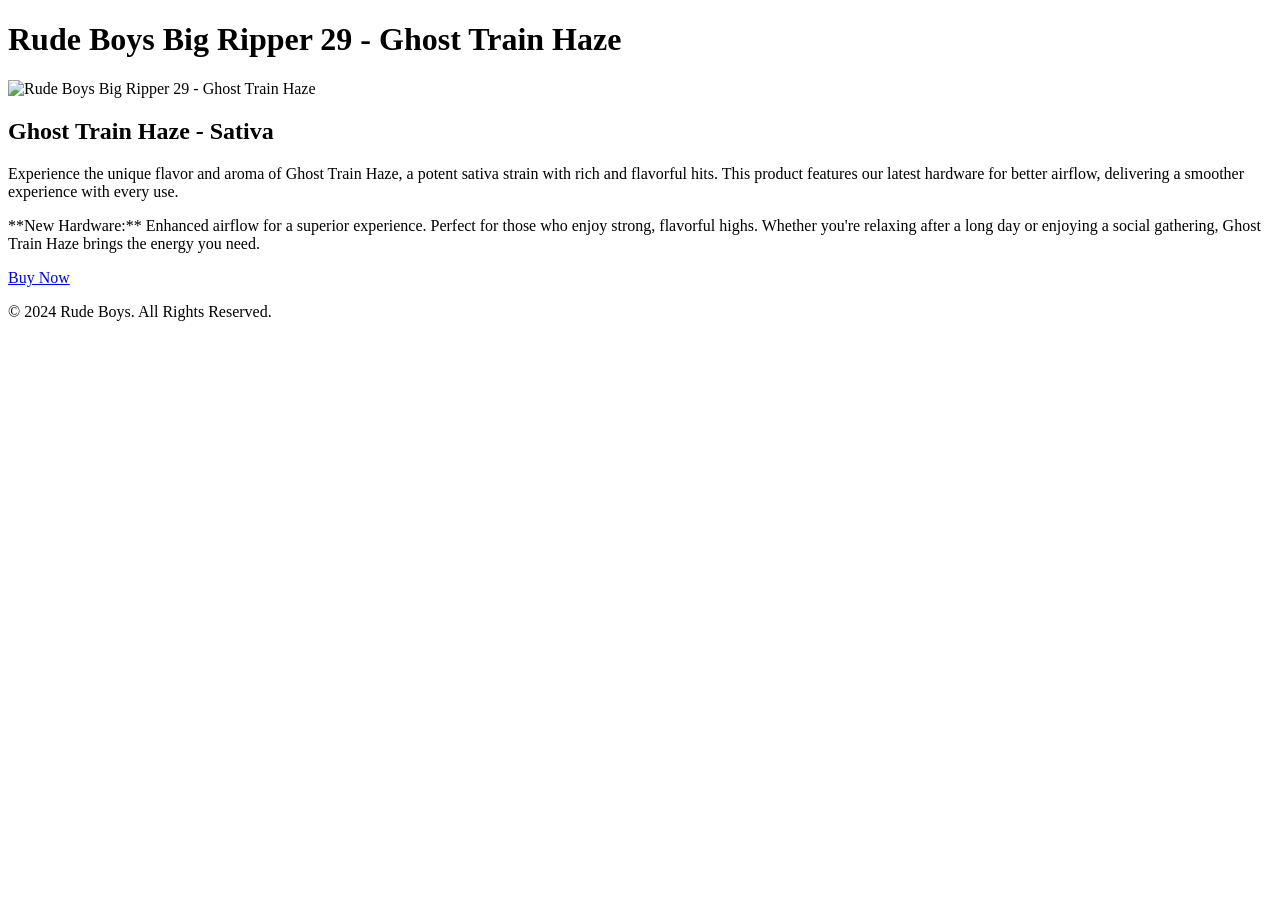
==== Index.html @ 18b30ae4 "Create Index.html" ====
<!DOCTYPE html>
<html lang="en">
<head>
    <meta charset="UTF-8">
    <meta name="viewport" content="width=device-width, initial-scale=1.0">
    <meta name="description" content="Rude Boys Big Ripper 29 - Ghost Train Haze Sativa. Enjoy the potent, flavorful experience with our latest hardware featuring better airflow.">
    <title>Rude Boys Big Ripper 29 - Ghost Train Haze</title>
    <link rel="stylesheet" href="css/styles.css">
</head>
<body>

<header>
    <h1>Rude Boys Big Ripper 29 - Ghost Train Haze</h1>
</header>

<div class="container">
    <img src="images/product-image.jpeg" alt="Rude Boys Big Ripper 29 - Ghost Train Haze">
    
    <div class="product-description">
        <h2>Ghost Train Haze - Sativa</h2>
        <p>
            Experience the unique flavor and aroma of Ghost Train Haze, a potent sativa strain with rich and flavorful hits. 
            This product features our latest hardware for better airflow, delivering a smoother experience with every use.
        </p>
        <p>
            **New Hardware:** Enhanced airflow for a superior experience. Perfect for those who enjoy strong, flavorful highs. 
            Whether you're relaxing after a long day or enjoying a social gathering, Ghost Train Haze brings the energy you need.
        </p>
        <a href="#" class="btn-buy">Buy Now</a>
    </div>
</div>

<footer>
    <p>&copy; 2024 Rude Boys. All Rights Reserved.</p>
</footer>

<script src="js/scripts.js"></script>
</body>
</html>
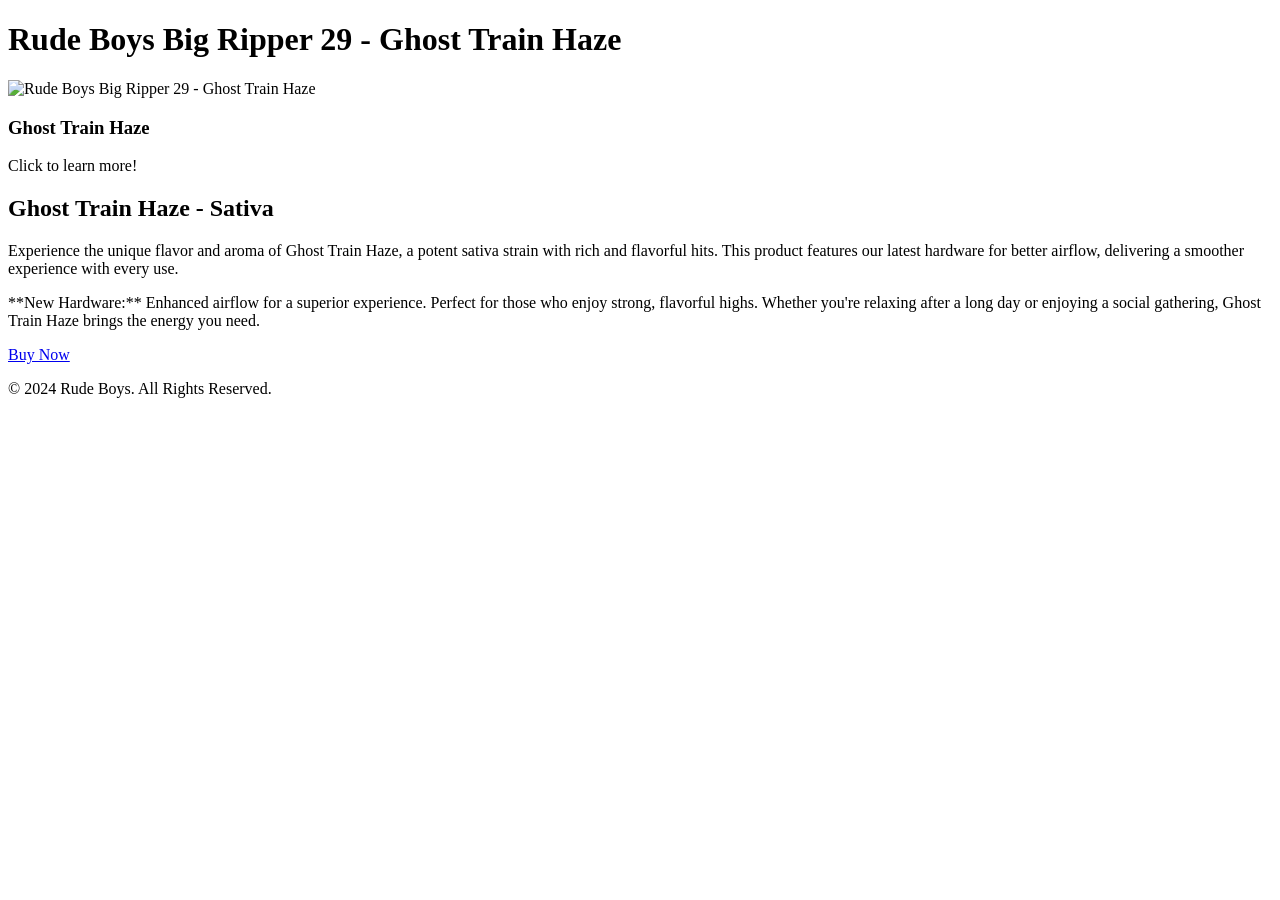
==== commit 2f48660d: "Update Index.html" ====
--- a/Index.html
+++ b/Index.html
@@ -14,7 +14,15 @@
 </header>
 
 <div class="container">
-    <img src="images/product-image.jpeg" alt="Rude Boys Big Ripper 29 - Ghost Train Haze">
+    <div class="image-container">
+        <img src="images/image_3608.jpeg" alt="Rude Boys Big Ripper 29 - Ghost Train Haze">
+        <div class="image-overlay">
+            <div class="overlay-text">
+                <h3>Ghost Train Haze</h3>
+                <p>Click to learn more!</p>
+            </div>
+        </div>
+    </div>
     
     <div class="product-description">
         <h2>Ghost Train Haze - Sativa</h2>
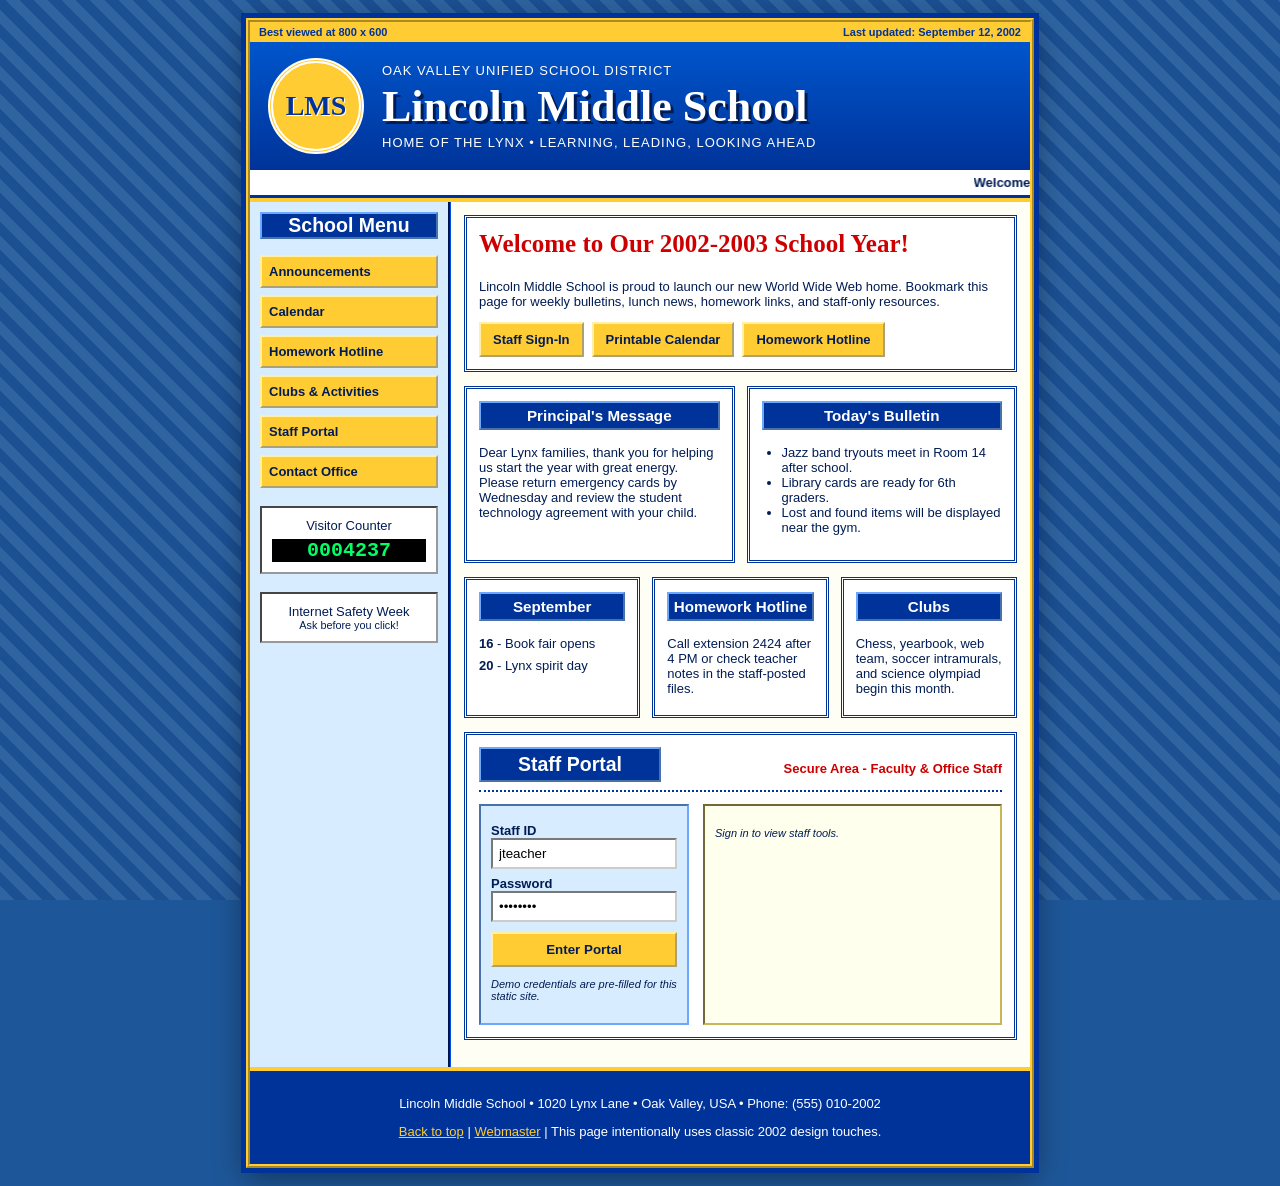
==== commit 62021a0d: "Create nostalgic school website" ====
--- a/Index.html
+++ b/Index.html
@@ -3,45 +3,138 @@
 <head>
     <meta charset="UTF-8">
     <meta name="viewport" content="width=device-width, initial-scale=1.0">
-    <meta name="description" content="Rude Boys Big Ripper 29 - Ghost Train Haze Sativa. Enjoy the potent, flavorful experience with our latest hardware featuring better airflow.">
-    <title>Rude Boys Big Ripper 29 - Ghost Train Haze</title>
-    <link rel="stylesheet" href="css/styles.css">
+    <meta name="description" content="A nostalgic 2002-style school homepage with announcements, resources, and a staff portal.">
+    <title>Lincoln Middle School - Home of the Lynx</title>
+    <link rel="stylesheet" href="CSSstyles.css">
 </head>
 <body>
+    <div class="page-frame">
+        <header class="site-header" id="top">
+            <div class="utility-bar">
+                <span>Best viewed at 800 x 600</span>
+                <span>Last updated: September 12, 2002</span>
+            </div>
+            <div class="banner">
+                <div class="crest" aria-hidden="true">LMS</div>
+                <div>
+                    <p class="district">Oak Valley Unified School District</p>
+                    <h1>Lincoln Middle School</h1>
+                    <p class="tagline">Home of the Lynx &bull; Learning, Leading, Looking Ahead</p>
+                </div>
+            </div>
+            <marquee behavior="scroll" direction="left" scrollamount="4">Welcome back Lynx! Picture day is Friday &bull; Parent night starts at 6:30 PM in the cafeteria &bull; Staff: please check the portal for duty schedules.</marquee>
+        </header>
 
-<header>
-    <h1>Rude Boys Big Ripper 29 - Ghost Train Haze</h1>
-</header>
+        <table class="layout-table" role="presentation">
+            <tr>
+                <td class="left-nav" valign="top">
+                    <h2>School Menu</h2>
+                    <a href="#announcements">Announcements</a>
+                    <a href="#calendar">Calendar</a>
+                    <a href="#homework">Homework Hotline</a>
+                    <a href="#activities">Clubs &amp; Activities</a>
+                    <a href="#staff-portal">Staff Portal</a>
+                    <a href="mailto:office@lincoln.example">Contact Office</a>
 
-<div class="container">
-    <div class="image-container">
-        <img src="images/image_3608.jpeg" alt="Rude Boys Big Ripper 29 - Ghost Train Haze">
-        <div class="image-overlay">
-            <div class="overlay-text">
-                <h3>Ghost Train Haze</h3>
-                <p>Click to learn more!</p>
-            </div>
-        </div>
+                    <div class="counter-box">
+                        <span>Visitor Counter</span>
+                        <strong>0004237</strong>
+                    </div>
+
+                    <div class="badge">
+                        <span>Internet Safety Week</span>
+                        <small>Ask before you click!</small>
+                    </div>
+                </td>
+
+                <td class="main-content" valign="top">
+                    <section class="welcome-card">
+                        <h2>Welcome to Our 2002-2003 School Year!</h2>
+                        <p>
+                            Lincoln Middle School is proud to launch our new World Wide Web home.
+                            Bookmark this page for weekly bulletins, lunch news, homework links,
+                            and staff-only resources.
+                        </p>
+                        <div class="quick-links">
+                            <a href="#staff-portal">Staff Sign-In</a>
+                            <a href="#calendar">Printable Calendar</a>
+                            <a href="#homework">Homework Hotline</a>
+                        </div>
+                    </section>
+
+                    <section class="content-grid" id="announcements">
+                        <article class="panel">
+                            <h3>Principal's Message</h3>
+                            <p>
+                                Dear Lynx families, thank you for helping us start the year with
+                                great energy. Please return emergency cards by Wednesday and review
+                                the student technology agreement with your child.
+                            </p>
+                        </article>
+                        <article class="panel">
+                            <h3>Today's Bulletin</h3>
+                            <ul>
+                                <li>Jazz band tryouts meet in Room 14 after school.</li>
+                                <li>Library cards are ready for 6th graders.</li>
+                                <li>Lost and found items will be displayed near the gym.</li>
+                            </ul>
+                        </article>
+                    </section>
+
+                    <section class="content-grid three-column" id="calendar">
+                        <article class="panel mini-panel">
+                            <h3>September</h3>
+                            <p><strong>16</strong> - Book fair opens</p>
+                            <p><strong>20</strong> - Lynx spirit day</p>
+                        </article>
+                        <article class="panel mini-panel" id="homework">
+                            <h3>Homework Hotline</h3>
+                            <p>Call extension 2424 after 4 PM or check teacher notes in the staff-posted files.</p>
+                        </article>
+                        <article class="panel mini-panel" id="activities">
+                            <h3>Clubs</h3>
+                            <p>Chess, yearbook, web team, soccer intramurals, and science olympiad begin this month.</p>
+                        </article>
+                    </section>
+
+                    <section class="staff-portal" id="staff-portal">
+                        <div class="portal-header">
+                            <h2>Staff Portal</h2>
+                            <span>Secure Area - Faculty &amp; Office Staff</span>
+                        </div>
+                        <div class="portal-body">
+                            <form class="login-card" id="portal-form">
+                                <label for="staff-id">Staff ID</label>
+                                <input type="text" id="staff-id" name="staff-id" value="jteacher" autocomplete="username">
+
+                                <label for="password">Password</label>
+                                <input type="password" id="password" name="password" value="lynx2002" autocomplete="current-password">
+
+                                <button type="submit">Enter Portal</button>
+                                <p class="hint">Demo credentials are pre-filled for this static site.</p>
+                            </form>
+
+                            <div class="portal-dashboard" id="portal-dashboard" aria-live="polite">
+                                <p class="locked-message">Sign in to view staff tools.</p>
+                            </div>
+                        </div>
+                    </section>
+                </td>
+            </tr>
+        </table>
+
+        <footer>
+            <p>
+                Lincoln Middle School &bull; 1020 Lynx Lane &bull; Oak Valley, USA &bull;
+                Phone: (555) 010-2002
+            </p>
+            <p>
+                <a href="#top">Back to top</a> | <a href="mailto:webmaster@lincoln.example">Webmaster</a> |
+                This page intentionally uses classic 2002 design touches.
+            </p>
+        </footer>
     </div>
-    
-    <div class="product-description">
-        <h2>Ghost Train Haze - Sativa</h2>
-        <p>
-            Experience the unique flavor and aroma of Ghost Train Haze, a potent sativa strain with rich and flavorful hits. 
-            This product features our latest hardware for better airflow, delivering a smoother experience with every use.
-        </p>
-        <p>
-            **New Hardware:** Enhanced airflow for a superior experience. Perfect for those who enjoy strong, flavorful highs. 
-            Whether you're relaxing after a long day or enjoying a social gathering, Ghost Train Haze brings the energy you need.
-        </p>
-        <a href="#" class="btn-buy">Buy Now</a>
-    </div>
-</div>
 
-<footer>
-    <p>&copy; 2024 Rude Boys. All Rights Reserved.</p>
-</footer>
-
-<script src="js/scripts.js"></script>
+    <script src="Js.js"></script>
 </body>
 </html>
--- a/CSSstyles.css
+++ b/CSSstyles.css
@@ -0,0 +1,342 @@
+body {
+    margin: 0;
+    padding: 18px 0;
+    color: #001c55;
+    font-family: Verdana, Arial, Helvetica, sans-serif;
+    font-size: 13px;
+    background: #1e5799 url("images/IMG_3608.jpeg") center/cover fixed;
+}
+
+body::before {
+    content: "";
+    position: fixed;
+    inset: 0;
+    background: repeating-linear-gradient(45deg, rgba(255, 255, 255, 0.08), rgba(255, 255, 255, 0.08) 10px, rgba(0, 0, 80, 0.08) 10px, rgba(0, 0, 80, 0.08) 20px);
+    pointer-events: none;
+}
+
+.page-frame {
+    position: relative;
+    width: 780px;
+    margin: 0 auto;
+    border: 4px ridge #ffcc33;
+    background: #fff8c9;
+    box-shadow: 0 0 0 5px #003399, 0 8px 30px rgba(0, 0, 0, 0.45);
+}
+
+.site-header {
+    background: #003399;
+    color: #fff;
+    border-bottom: 4px solid #ffcc33;
+}
+
+.utility-bar {
+    display: flex;
+    justify-content: space-between;
+    padding: 4px 9px;
+    color: #003399;
+    font-size: 11px;
+    font-weight: bold;
+    background: #ffcc33;
+}
+
+.banner {
+    display: flex;
+    gap: 18px;
+    align-items: center;
+    padding: 16px 18px;
+    background: linear-gradient(180deg, #0055cc 0%, #003399 100%);
+}
+
+.crest {
+    display: grid;
+    width: 86px;
+    height: 86px;
+    place-items: center;
+    color: #003399;
+    font-family: Georgia, "Times New Roman", serif;
+    font-size: 28px;
+    font-weight: bold;
+    background: #ffcc33;
+    border: 5px double #fff;
+    border-radius: 50%;
+    text-shadow: 1px 1px #fff;
+}
+
+.district,
+.tagline {
+    margin: 0;
+    letter-spacing: 1px;
+    text-transform: uppercase;
+}
+
+.site-header h1 {
+    margin: 3px 0;
+    font-family: Georgia, "Times New Roman", serif;
+    font-size: 44px;
+    text-shadow: 3px 3px #001c55;
+}
+
+marquee {
+    padding: 5px 0;
+    color: #001c55;
+    font-weight: bold;
+    background: #fff;
+}
+
+.layout-table {
+    width: 100%;
+    border-collapse: collapse;
+}
+
+.left-nav {
+    width: 178px;
+    padding: 10px;
+    background: #d8ecff;
+    border-right: 3px groove #003399;
+}
+
+.left-nav h2,
+.panel h3,
+.staff-portal h2 {
+    margin-top: 0;
+    color: #fff;
+    text-align: center;
+    background: #003399;
+    border: 2px outset #6da8ff;
+}
+
+.left-nav a {
+    display: block;
+    margin: 7px 0;
+    padding: 7px;
+    color: #001c55;
+    font-weight: bold;
+    text-decoration: none;
+    background: #ffcc33;
+    border: 2px outset #fff0a8;
+}
+
+.left-nav a:hover,
+.quick-links a:hover,
+button:hover {
+    color: #fff;
+    background: #cc0000;
+}
+
+.counter-box,
+.badge {
+    margin-top: 18px;
+    padding: 10px;
+    text-align: center;
+    background: #fff;
+    border: 2px inset #999;
+}
+
+.counter-box strong {
+    display: block;
+    margin-top: 6px;
+    color: #00ff66;
+    font-family: "Courier New", monospace;
+    font-size: 20px;
+    background: #000;
+}
+
+.badge span,
+.badge small {
+    display: block;
+}
+
+.main-content {
+    padding: 13px;
+    background: rgba(255, 255, 255, 0.82);
+}
+
+.welcome-card,
+.panel,
+.staff-portal {
+    margin-bottom: 14px;
+    padding: 12px;
+    background: #fff;
+    border: 3px double #003399;
+}
+
+.welcome-card h2 {
+    margin-top: 0;
+    color: #cc0000;
+    font-family: Georgia, "Times New Roman", serif;
+    font-size: 25px;
+}
+
+.quick-links {
+    display: flex;
+    gap: 8px;
+    flex-wrap: wrap;
+}
+
+.quick-links a,
+button {
+    padding: 8px 12px;
+    color: #001c55;
+    font-weight: bold;
+    text-decoration: none;
+    cursor: pointer;
+    background: #ffcc33;
+    border: 2px outset #fff0a8;
+}
+
+.content-grid {
+    display: grid;
+    grid-template-columns: 1fr 1fr;
+    gap: 12px;
+}
+
+.three-column {
+    grid-template-columns: repeat(3, 1fr);
+}
+
+.panel h3 {
+    padding: 4px;
+}
+
+.panel ul {
+    padding-left: 20px;
+}
+
+.mini-panel p {
+    margin: 7px 0;
+}
+
+.portal-header {
+    display: flex;
+    align-items: center;
+    justify-content: space-between;
+    gap: 10px;
+    border-bottom: 2px dotted #003399;
+}
+
+.portal-header h2 {
+    min-width: 170px;
+    margin-bottom: 8px;
+    padding: 4px;
+}
+
+.portal-header span {
+    color: #cc0000;
+    font-weight: bold;
+}
+
+.portal-body {
+    display: grid;
+    grid-template-columns: 210px 1fr;
+    gap: 14px;
+    padding-top: 12px;
+}
+
+.login-card {
+    padding: 10px;
+    background: #d8ecff;
+    border: 2px inset #6da8ff;
+}
+
+label {
+    display: block;
+    margin-top: 7px;
+    font-weight: bold;
+}
+
+input {
+    box-sizing: border-box;
+    width: 100%;
+    padding: 6px;
+    border: 2px inset #ccc;
+}
+
+button {
+    width: 100%;
+    margin-top: 10px;
+}
+
+.hint,
+.locked-message {
+    font-size: 11px;
+    font-style: italic;
+}
+
+.portal-dashboard {
+    min-height: 170px;
+    padding: 10px;
+    background: #ffffee;
+    border: 2px inset #c7b65a;
+}
+
+.portal-dashboard h3 {
+    margin-top: 0;
+    color: #003399;
+}
+
+.tool-list {
+    display: grid;
+    grid-template-columns: 1fr 1fr;
+    gap: 8px;
+    margin: 0;
+    padding: 0;
+    list-style: none;
+}
+
+.tool-list a {
+    display: block;
+    padding: 8px;
+    color: #003399;
+    font-weight: bold;
+    background: #fff;
+    border: 1px solid #999;
+}
+
+footer {
+    padding: 12px;
+    color: #fff;
+    text-align: center;
+    background: #003399;
+    border-top: 4px solid #ffcc33;
+}
+
+footer a {
+    color: #ffcc33;
+}
+
+@media (max-width: 840px) {
+    body {
+        padding: 0;
+    }
+
+    .page-frame {
+        width: auto;
+        margin: 0;
+        border-width: 0;
+        box-shadow: none;
+    }
+
+    .layout-table,
+    .layout-table tbody,
+    .layout-table tr,
+    .layout-table td {
+        display: block;
+        width: auto;
+    }
+
+    .left-nav {
+        border-right: 0;
+        border-bottom: 3px groove #003399;
+    }
+
+    .content-grid,
+    .three-column,
+    .portal-body {
+        grid-template-columns: 1fr;
+    }
+
+    .site-header h1 {
+        font-size: 32px;
+    }
+}
